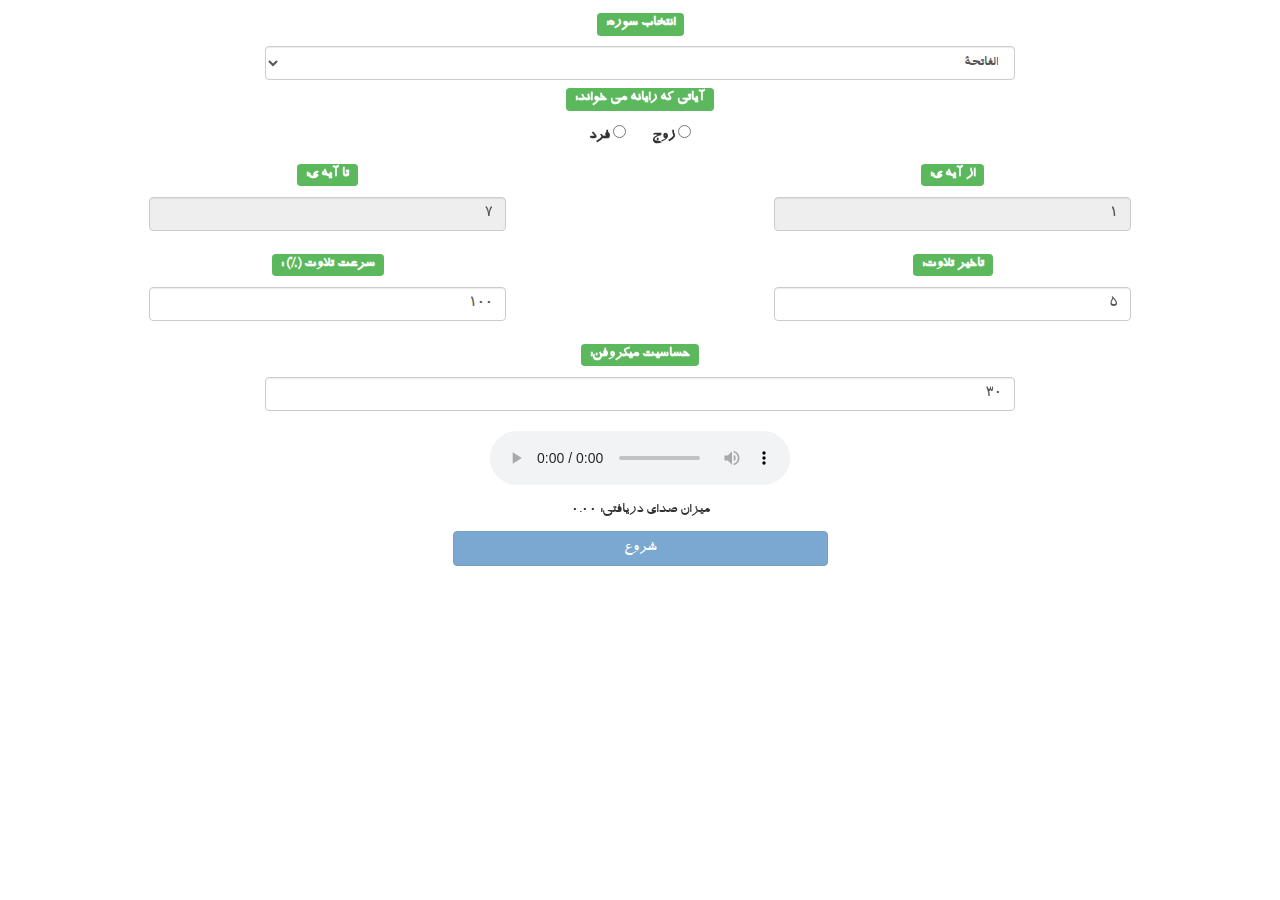
==== index.html @ a46fe9ab "Add files via upload" ====
<!DOCTYPE html>
<html lang="fa">
<head>
    <meta charset="utf-8">
    <meta http-equiv="X-UA-Compatible" content="IE=edge">
    <meta name="viewport" content="width=device-width, initial-scale=1">
    <title>مباحثه گر قرآن</title>
    <script src="js/p5.min.js"></script>
    <script src="js/p5.sound.min.js"></script>

<link rel="stylesheet" type="text/css" href="fonts/btraffic/styles.css">
    <link href="css/bootstrap.css" rel="stylesheet">
    <link href="css/style.css" rel="stylesheet">

</head>
<body dir="rtl">
<div class="app centering">
    <div id="deviceready">
        <div class="container-fluid">
            <center>
                <h4><span class="label label-success form-labels">انتخاب سوره:</span>
                    <select type="button" id="surah_menu" class="form-control input-style form-labels"></select>
                    <span class="label label-success form-labels">آیاتی که رایانه می خواند:</span>
                    <p>
                        <label class="form-labels input-style">
                            <input type="radio" name="bot_read" value="zoj" id="bot-read_0">
                            زوج</label>

                        <label class=" form-labels" style="margin-right: 20px">
                            <input type="radio" name="bot_read" value="fard" id="bot-read_1">
                            فرد</label>
                        <br>
                    </p>
                    <div class="col-xs-6 form-group">
                        <span class="label label-success form-labels">تا آیه ی:</span>
                        <input type="number" disabled id="ayah-to" class="form-control input-style form-labels"
                               value="7" max="7"
                               min="1" required>
                        </div>
                    <div class="col-xs-6 form-group">
                        <span class="label label-success form-labels">از آیه ی:</span>
                        <input type="number" id="ayah-from" class="form-control input-style form-labels" disabled
                               value="1" step="2"
                               max="7" min="1" required>
                        </div>
                    <div class="col-xs-6 form-group">
                        <span class="label label-success form-labels">سرعت تلاوت (%) :</span>
                        <input type="number" id="play_rate" class="form-control input-style form-labels" value="100"
                               min="70"
                               max="300" required></div>
                    <div class="col-xs-6 form-group">
                        <span class="label label-success form-labels">تاخیر تلاوت:</span>
                        <input type="number" id="bot_delay" class="form-control input-style form-labels" value="5"
                               min="1"
                               max="100" required></div>
                    <span class="label label-success form-labels">حساسیت میکروفن:</span>
                    <input type="number" id="sensitive" class="form-control input-style form-labels" value="30" min="1"
                           max="500" required></h4>

                    <audio id="player" src="" style="margin-top: 10px;margin-bottom: 10px;max-width: 80%" controls="controls" preload="metadata"
                           onended="self_recite();"></audio>

                    <p id="audiolevel" class="form-labels"></p>
                    <button type="button" disabled id="start" onClick="start();" class="btn btn-primary form-labels" style="min-width: 30%">شروع
                    </button>
                </center>
        </div>
        <script src="js/jquery-1.11.3.min.js"></script>
        <script src="js/bootstrap.js"></script>
        <script>
            var audiolevel = document.getElementById('audiolevel');

            function setup() {
                frameRate(5);
                mic = new p5.AudioIn();
                mic.start();
            }

            function draw() {
                micLevel = (mic.getLevel() * 1000).toFixed(2);
                audiolevel.innerHTML = 'میزان صدای دریافتی: '+micLevel;
            }
        </script>
    </div>
</div>
<script src="js/script.js"></script>
</body>
</html>
---- fonts/btraffic/styles.css ----
@font-face {
  font-family: 'BTraffic';
  src: url('BTraffic.eot?#iefix') format('embedded-opentype'),  url('BTraffic.woff') format('woff'), url('BTraffic.ttf')  format('truetype'), url('BTraffic.svg#BTraffic') format('svg');
  font-weight: normal;
  font-style: normal;
}
---- css/style.css ----
@charset "utf-8";
.form-labels {
    font-family: "BTraffic";
    font-size: 15px;
}
.input-style {
margin-top: 15px;
    margin-bottom: 5px;
    max-width: 60%;
}
.righting{
    text-align: right;
}
/*

 */
* {
    -webkit-tap-highlight-color: rgba(0,0,0,0); /* make transparent link selection, adjust last value opacity 0 to 1.0 */
}

body {
    -webkit-touch-callout: none;                /* prevent callout to copy image, etc when tap to hold */
    -webkit-text-size-adjust: none;             /* prevent webkit from resizing text to fit */
    -webkit-user-select: none;                  /* prevent copy paste, to allow, change 'none' to 'text' */
  /*  background-attachment:fixed;
    font-family:'HelveticaNeue-Light', 'HelveticaNeue', Helvetica, Arial, sans-serif;
    font-size:12px;
    height:100%;
    margin:0px;
    padding:0px;
    text-transform:uppercase;
    width:100%;*/
}

/* Portrait layout (default) */
.app {
   /* background:no-repeat center top; /* 170px x 200px */
 position: absolute;
    width: 100%;
}

/* Landscape layout (with min-width) */
/*@media screen and (min-aspect-ratio: 1/1) and (min-width:400px) {
    .app {
        background-position:left center;
        padding:75px 0px 75px 170px;  /* padding-top + padding-bottom + text area = image height */
   /*     margin:-90px 0px 0px -198px;  /* offset vertical: half of image height */
                                      /* offset horizontal: half of image width and text area width */
 /*   }
}*/
.event {
    border-radius:4px;
    -webkit-border-radius:4px;
    color:#FFFFFF;
    font-size:12px;
    margin:0px 30px;
    padding:2px 0px;
}

.event.listening {
    background-color:#333333;
    display:block;
}

.event.received {
    background-color:#4B946A;
    display:none;
}

@keyframes fade {
    from { opacity: 1.0; }
    50% { opacity: 0.4; }
    to { opacity: 1.0; }
}
 
@-webkit-keyframes fade {
    from { opacity: 1.0; }
    50% { opacity: 0.4; }
    to { opacity: 1.0; }
}
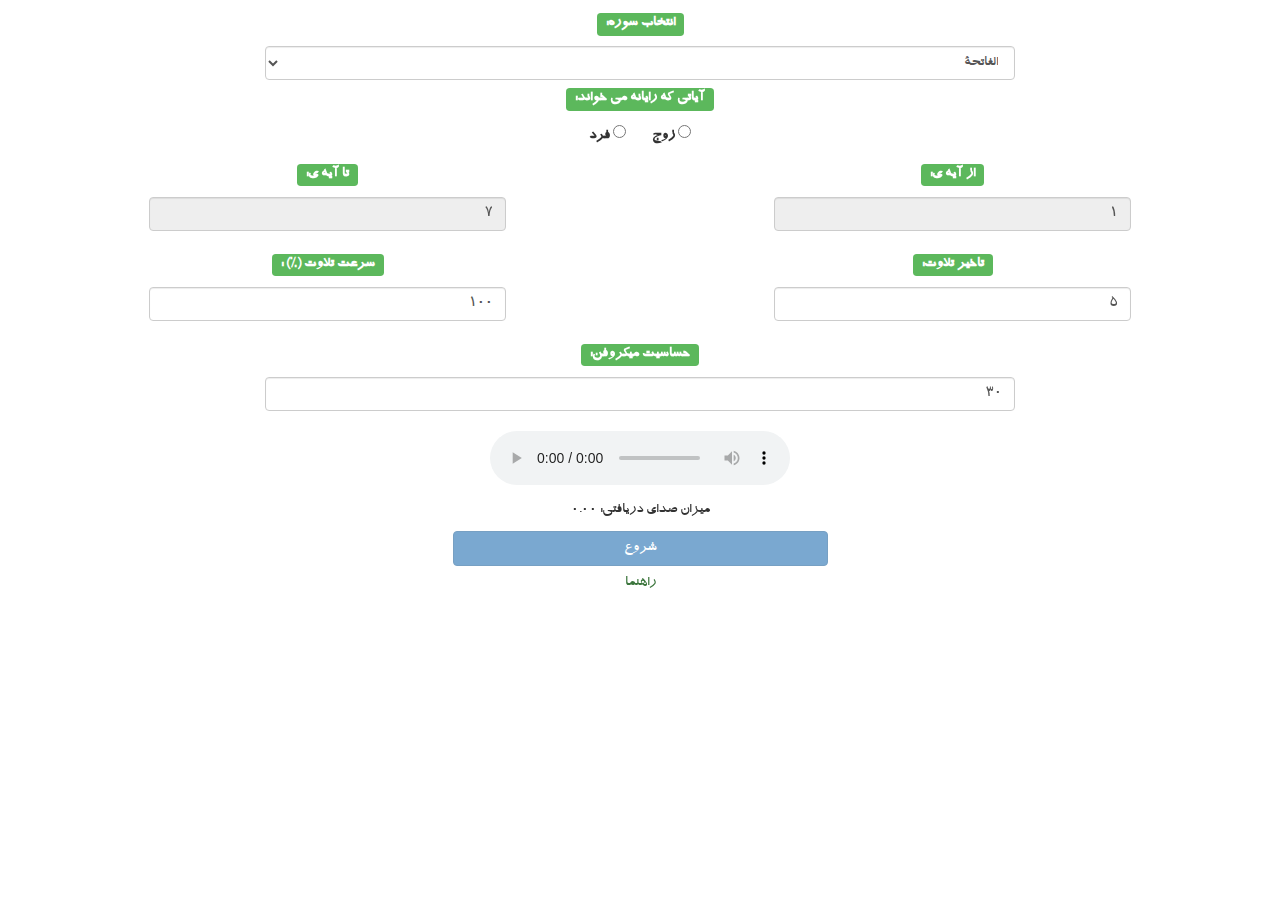
==== commit ed950aa0: "Update index.html" ====
--- a/index.html
+++ b/index.html
@@ -8,7 +8,7 @@
     <script src="js/p5.min.js"></script>
     <script src="js/p5.sound.min.js"></script>
 
-<link rel="stylesheet" type="text/css" href="fonts/btraffic/styles.css">
+    <link rel="stylesheet" type="text/css" href="fonts/btraffic/styles.css">
     <link href="css/bootstrap.css" rel="stylesheet">
     <link href="css/style.css" rel="stylesheet">
 
@@ -36,13 +36,13 @@
                         <input type="number" disabled id="ayah-to" class="form-control input-style form-labels"
                                value="7" max="7"
                                min="1" required>
-                        </div>
+                    </div>
                     <div class="col-xs-6 form-group">
                         <span class="label label-success form-labels">از آیه ی:</span>
                         <input type="number" id="ayah-from" class="form-control input-style form-labels" disabled
                                value="1" step="2"
                                max="7" min="1" required>
-                        </div>
+                    </div>
                     <div class="col-xs-6 form-group">
                         <span class="label label-success form-labels">سرعت تلاوت (%) :</span>
                         <input type="number" id="play_rate" class="form-control input-style form-labels" value="100"
@@ -57,13 +57,56 @@
                     <input type="number" id="sensitive" class="form-control input-style form-labels" value="30" min="1"
                            max="500" required></h4>
 
-                    <audio id="player" src="" style="margin-top: 10px;margin-bottom: 10px;max-width: 80%" controls="controls" preload="metadata"
-                           onended="self_recite();"></audio>
+                <audio id="player" src="" style="margin-top: 10px;margin-bottom: 10px;max-width: 80%"
+                       controls="controls" preload="metadata"
+                       onended="self_recite();"></audio>
 
-                    <p id="audiolevel" class="form-labels"></p>
-                    <button type="button" disabled id="start" onClick="start();" class="btn btn-primary form-labels" style="min-width: 30%">شروع
-                    </button>
-                </center>
+                <p id="audiolevel" class="form-labels"></p>
+                <button type="button" disabled id="start" onClick="start();" class="btn btn-primary form-labels"
+                        style="min-width: 30%">شروع
+                </button>
+                <a data-target="#info" data-toggle="modal"><p class="form-labels text-success" style="margin: 7px">
+                    راهنما</p></a>
+            </center>
+            <div id="info" class="modal fade" role="dialog">
+                <div class="modal-dialog">
+
+                    <div class="modal-content">
+                        <div class="modal-header">
+                            <button type="button" class="close" data-dismiss="modal">&times;</button>
+                            <h3 class="modal-title form-labels" style="text-align: center">راهنما</h3>
+                        </div>
+                        <div dir="rtl" class="modal-body form-labels">
+                            <h2 style="text-align: center;">بسم الله الرحمن الرحیم</h2>
+                            <h4 style="text-align: justify; line-height: 150%;">ابزاری که پیش رو دارید ابزاریست که برای
+                                حفاظ قرآن کریم و به منظور سهولت مرور محفوظات ایشان طراحی و ساخته شده است. شیوه ی کار آن
+                                به این صورت است که پس از انجام تنظیمات، آیه ای توسط رایانه و با صدای استاد منشاوی پخش می
+                                شود. پس از اتمام آیه نوبت به حافظ می رسد تا آیه ی بعدی را تلاوت نماید. به محض شروع تلاوت
+                                توسط حافظ، رایانه صدای دریافتی را شنیده و تا پایان یافتن آن به انتظار می نشیند. سپس
+                                رایانه اقدام به خواندن آیه ی بعدی می کند.</h4>
+                            <h4 style="text-align: justify; line-height: 150%;">لازم به ذکر است این ابزار توانایی تشخیص
+                                صحیح یا غلط خوانده شدن آیه را ندارد و این کار نیاز به هوش مصنوعی داشته و کاری دشوار و
+                                تخصصی است. در صورتی که مکث میان آیه ای شما طولانی است باید میزان &laquo;تاخیر تلاوت&raquo;
+                                را افزایش دهید تا رایانه مکث شما را به عنوان اتمام آیه تلقی نکند. در صورتی که رایانه اتمام آیه را تشخیص نمی دهد باید میزان «حساسیت میکروفن» را تغییر دهید.<br/>این ابزار هم به
+                                صورت آنلاین و هم آفلاین، هم در رایانه و هم در تلفن های همراه قابل استفاده می باشد و نیاز
+                                به نصب نرم افزار خاصی ندارد. تنها پیش نیاز این ابزار، یک مرورگر وب می باشد.کافیست تا پس از دانلود و استخراج محتویات فایل فشرده، فایل <code>&laquo;index.html&raquo; </code>
+                                را در مرورگر خود باز نمایید.</h4>
+                            <h4 class="text-warning" style="text-align: justify;font-style: italic; line-height: 150%;">
+                                توجه: این ابزار کاملا رایگان و منبع باز می باشد و با مجوز GPLv3 محافظت شده است. لذا هر گونه استفاده ی تجاری منوط به رعایت مفاد این مجوز می باشد. لطفا شما نیز با بیان دیدگاه ها و یا اگر تخصص دارید با بهبود بخشی این ابزار، در این کار مقدس سهیم باشید و سازنده را نیز از ثواب تلاوت ها و دعای خیر خود محروم نسازید.
+                            </h4>
+                            <h4 style="text-align: justify; line-height: 150%;">
+                                دانلود: <a href="">دانلود</a><br>
+                                آدرس پروژه: <a href="https://github.com/Salamdev/Quran_reciterbot">پروژه</a><br>
+                                ایمیل سازنده: <a href="mailto:salamdev@iran.ir">salamdev@iran.ir</a>
+                            </h4>
+                        </div>
+                        <div class="modal-footer">
+                            <button type="button" class="btn btn-default form-labels" data-dismiss="modal">بستن</button>
+                        </div>
+                    </div>
+
+                </div>
+            </div>
         </div>
         <script src="js/jquery-1.11.3.min.js"></script>
         <script src="js/bootstrap.js"></script>
@@ -78,7 +121,7 @@
 
             function draw() {
                 micLevel = (mic.getLevel() * 1000).toFixed(2);
-                audiolevel.innerHTML = 'میزان صدای دریافتی: '+micLevel;
+                audiolevel.innerHTML = 'میزان صدای دریافتی: ' + micLevel;
             }
         </script>
     </div>
